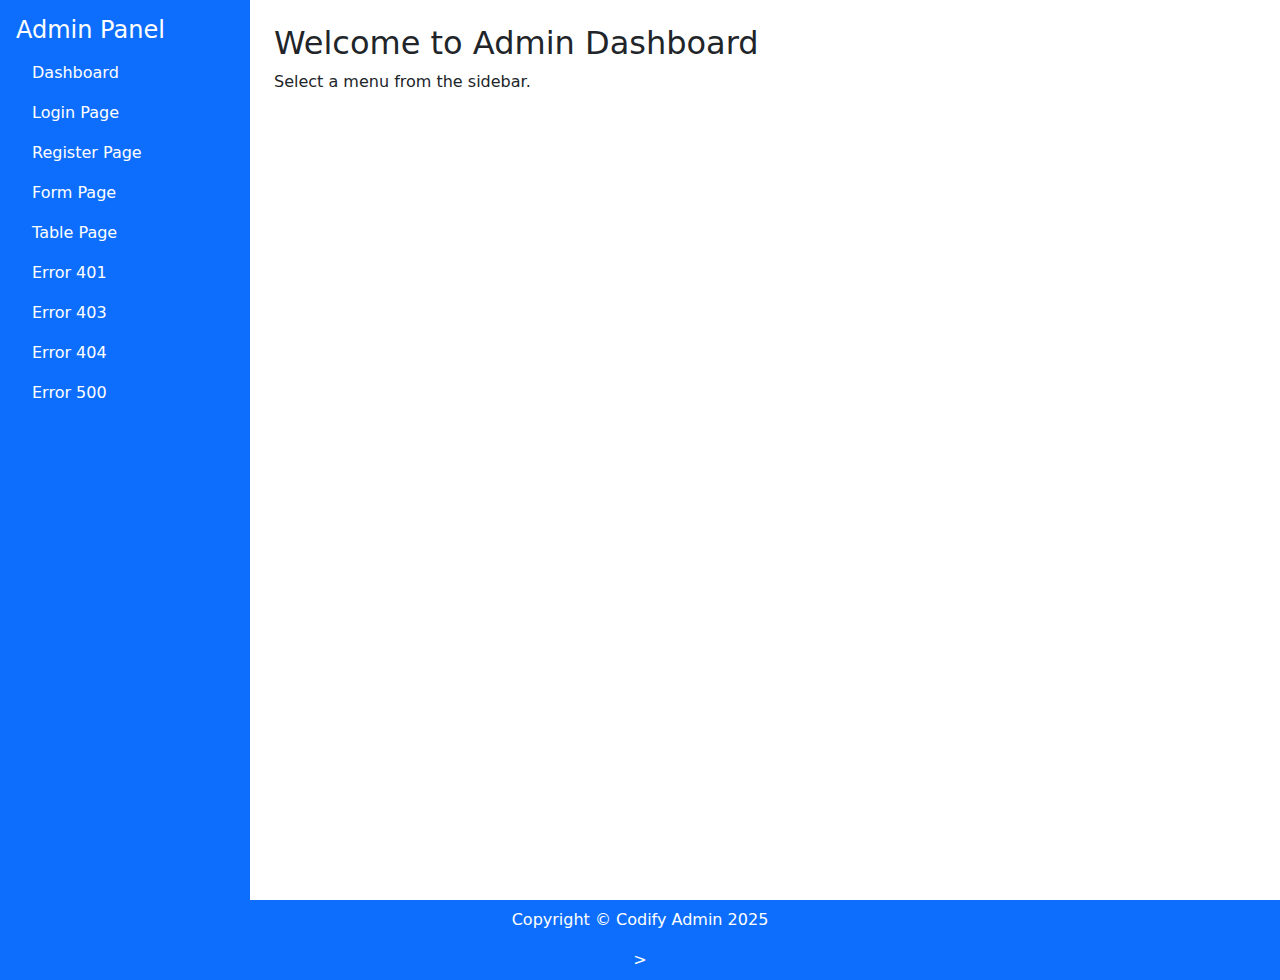
==== index.html @ 09d749e9 "initialize project" ====
<!DOCTYPE html>
<html lang="en">
<head>
    <meta charset="UTF-8">
    <meta name="viewport" content="width=device-width, initial-scale=1.0">
    <title>Admin Template</title>
    <link href="https://cdn.jsdelivr.net/npm/bootstrap@5.3.0/dist/css/bootstrap.min.css" rel="stylesheet">
    <script src="https://cdn.jsdelivr.net/npm/bootstrap@5.3.0/dist/js/bootstrap.bundle.min.js"></script>
</head>
<body>
    <div class="d-flex flex-column vh-100">
        <div class="d-flex flex-grow-1">
            <!-- Sidebar -->
            <div class="bg-primary text-white vh-100 p-3" style="width: 250px;">
                <h4>Admin Panel</h4>
                <ul class="nav flex-column">
                    <li class="nav-item"><a href="#" class="nav-link text-white">Dashboard</a></li>
                    <li class="nav-item"><a href="#" class="nav-link text-white">Login Page</a></li>
                    <li class="nav-item"><a href="#" class="nav-link text-white">Register Page</a></li>
                    <li class="nav-item"><a href="#" class="nav-link text-white">Form Page</a></li>
                    <li class="nav-item"><a href="#" class="nav-link text-white">Table Page</a></li>
                    <li class="nav-item"><a href="#" class="nav-link text-white">Error 401</a></li>
                    <li class="nav-item"><a href="#" class="nav-link text-white">Error 403</a></li>
                    <li class="nav-item"><a href="#" class="nav-link text-white">Error 404</a></li>
                    <li class="nav-item"><a href="#" class="nav-link text-white">Error 500</a></li>
                </ul>
            </div>
            
            <!-- Content -->
            <div class="p-4 flex-grow-1">
                <h2>Welcome to Admin Dashboard</h2>
                <p>Select a menu from the sidebar.</p>
            </div>
        </div>
        
        <!-- Footer -->
        <footer class="bg-primary text-white text-center p-2">
            <p>Copyright © Codify Admin 2025</p>>
        </footer>
    </div>
</body>
</html>
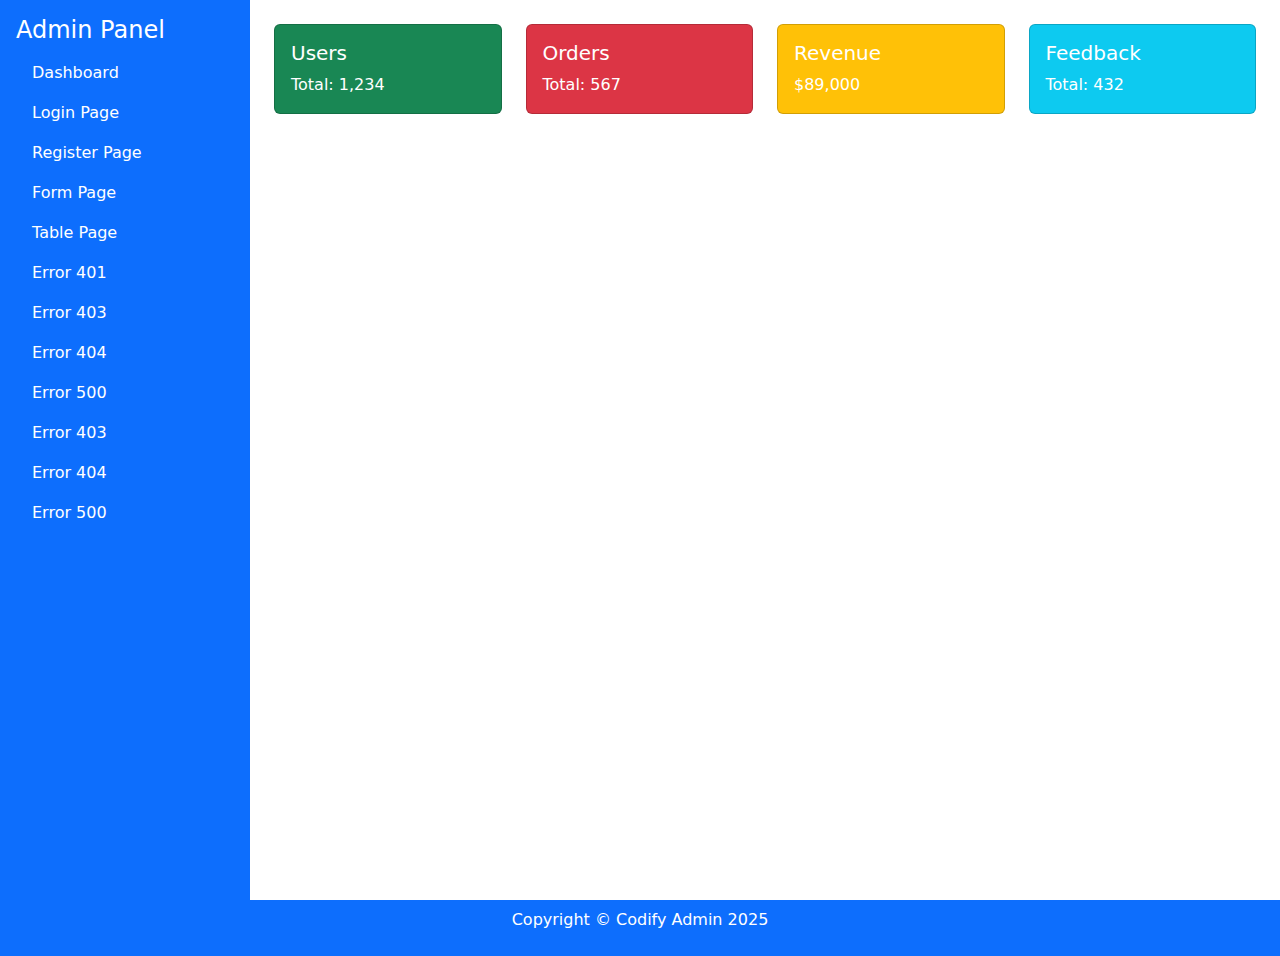
==== commit b02bc773: "add errors page 401,403,404,404,500" ====
--- a/index.html
+++ b/index.html
@@ -14,12 +14,15 @@
             <div class="bg-primary text-white vh-100 p-3" style="width: 250px;">
                 <h4>Admin Panel</h4>
                 <ul class="nav flex-column">
-                    <li class="nav-item"><a href="#" class="nav-link text-white">Dashboard</a></li>
+                    <li class="nav-item"><a href="/dashboard.html" class="nav-link text-white">Dashboard</a></li>
                     <li class="nav-item"><a href="#" class="nav-link text-white">Login Page</a></li>
                     <li class="nav-item"><a href="#" class="nav-link text-white">Register Page</a></li>
-                    <li class="nav-item"><a href="#" class="nav-link text-white">Form Page</a></li>
+                    <li class="nav-item"><a href="/formpage.html" class="nav-link text-white">Form Page</a></li>
                     <li class="nav-item"><a href="#" class="nav-link text-white">Table Page</a></li>
-                    <li class="nav-item"><a href="#" class="nav-link text-white">Error 401</a></li>
+                    <li class="nav-item"><a href="/error401.html" class="nav-link text-white">Error 401</a></li>
+                    <li class="nav-item"><a href="/error403.html" class="nav-link text-white">Error 403</a></li>
+                    <li class="nav-item"><a href="/error404.html" class="nav-link text-white">Error 404</a></li>
+                    <li class="nav-item"><a href="/error500.html" class="nav-link text-white">Error 500</a></li>
                     <li class="nav-item"><a href="#" class="nav-link text-white">Error 403</a></li>
                     <li class="nav-item"><a href="#" class="nav-link text-white">Error 404</a></li>
                     <li class="nav-item"><a href="#" class="nav-link text-white">Error 500</a></li>
@@ -28,14 +31,49 @@
             
             <!-- Content -->
             <div class="p-4 flex-grow-1">
-                <h2>Welcome to Admin Dashboard</h2>
-                <p>Select a menu from the sidebar.</p>
+              
+                
+                <!-- Cards Section -->
+                <div class="row">
+                    <div class="col-md-3">
+                        <div class="card text-white bg-success mb-3">
+                            <div class="card-body">
+                                <h5 class="card-title">Users</h5>
+                                <p class="card-text">Total: 1,234</p>
+                            </div>
+                        </div>
+                    </div>
+                    <div class="col-md-3">
+                        <div class="card text-white bg-danger mb-3">
+                            <div class="card-body">
+                                <h5 class="card-title">Orders</h5>
+                                <p class="card-text">Total: 567</p>
+                            </div>
+                        </div>
+                    </div>
+                    <div class="col-md-3">
+                        <div class="card text-white bg-warning mb-3">
+                            <div class="card-body">
+                                <h5 class="card-title">Revenue</h5>
+                                <p class="card-text">$89,000</p>
+                            </div>
+                        </div>
+                    </div>
+                    <div class="col-md-3">
+                        <div class="card text-white bg-info mb-3">
+                            <div class="card-body">
+                                <h5 class="card-title">Feedback</h5>
+                                <p class="card-text">Total: 432</p>
+                            </div>
+                        </div>
+                    </div>
+                </div>
             </div>
         </div>
         
         <!-- Footer -->
         <footer class="bg-primary text-white text-center p-2">
-            <p>Copyright © Codify Admin 2025</p>>
+            <p>Copyright © Codify Admin 2025</p>
         </footer>
     </div>
 </body>
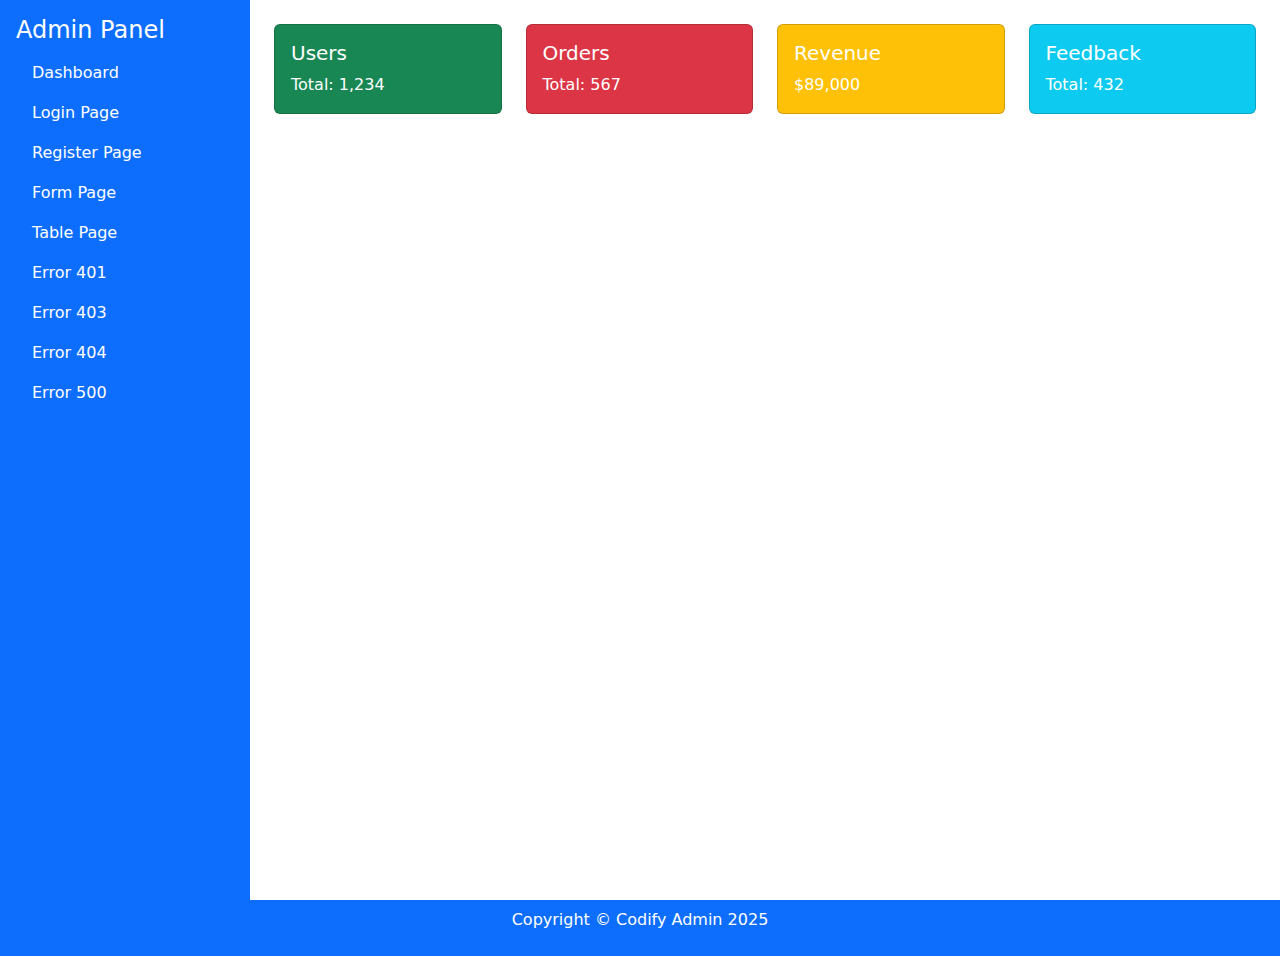
==== commit cf077e14: "add table and fixed the sidebar" ====
--- a/index.html
+++ b/index.html
@@ -8,7 +8,7 @@
     <script src="https://cdn.jsdelivr.net/npm/bootstrap@5.3.0/dist/js/bootstrap.bundle.min.js"></script>
 </head>
 <body>
-    <div class="d-flex flex-column vh-100">
+    <div class="d-flex flex-column vh-150">
         <div class="d-flex flex-grow-1">
             <!-- Sidebar -->
             <div class="bg-primary text-white vh-100 p-3" style="width: 250px;">
@@ -18,14 +18,11 @@
                     <li class="nav-item"><a href="#" class="nav-link text-white">Login Page</a></li>
                     <li class="nav-item"><a href="#" class="nav-link text-white">Register Page</a></li>
                     <li class="nav-item"><a href="/formpage.html" class="nav-link text-white">Form Page</a></li>
-                    <li class="nav-item"><a href="#" class="nav-link text-white">Table Page</a></li>
+                    <li class="nav-item"><a href="/tablePage.html" class="nav-link text-white">Table Page</a></li>
                     <li class="nav-item"><a href="/error401.html" class="nav-link text-white">Error 401</a></li>
                     <li class="nav-item"><a href="/error403.html" class="nav-link text-white">Error 403</a></li>
                     <li class="nav-item"><a href="/error404.html" class="nav-link text-white">Error 404</a></li>
                     <li class="nav-item"><a href="/error500.html" class="nav-link text-white">Error 500</a></li>
-                    <li class="nav-item"><a href="#" class="nav-link text-white">Error 403</a></li>
-                    <li class="nav-item"><a href="#" class="nav-link text-white">Error 404</a></li>
-                    <li class="nav-item"><a href="#" class="nav-link text-white">Error 500</a></li>
                 </ul>
             </div>
             
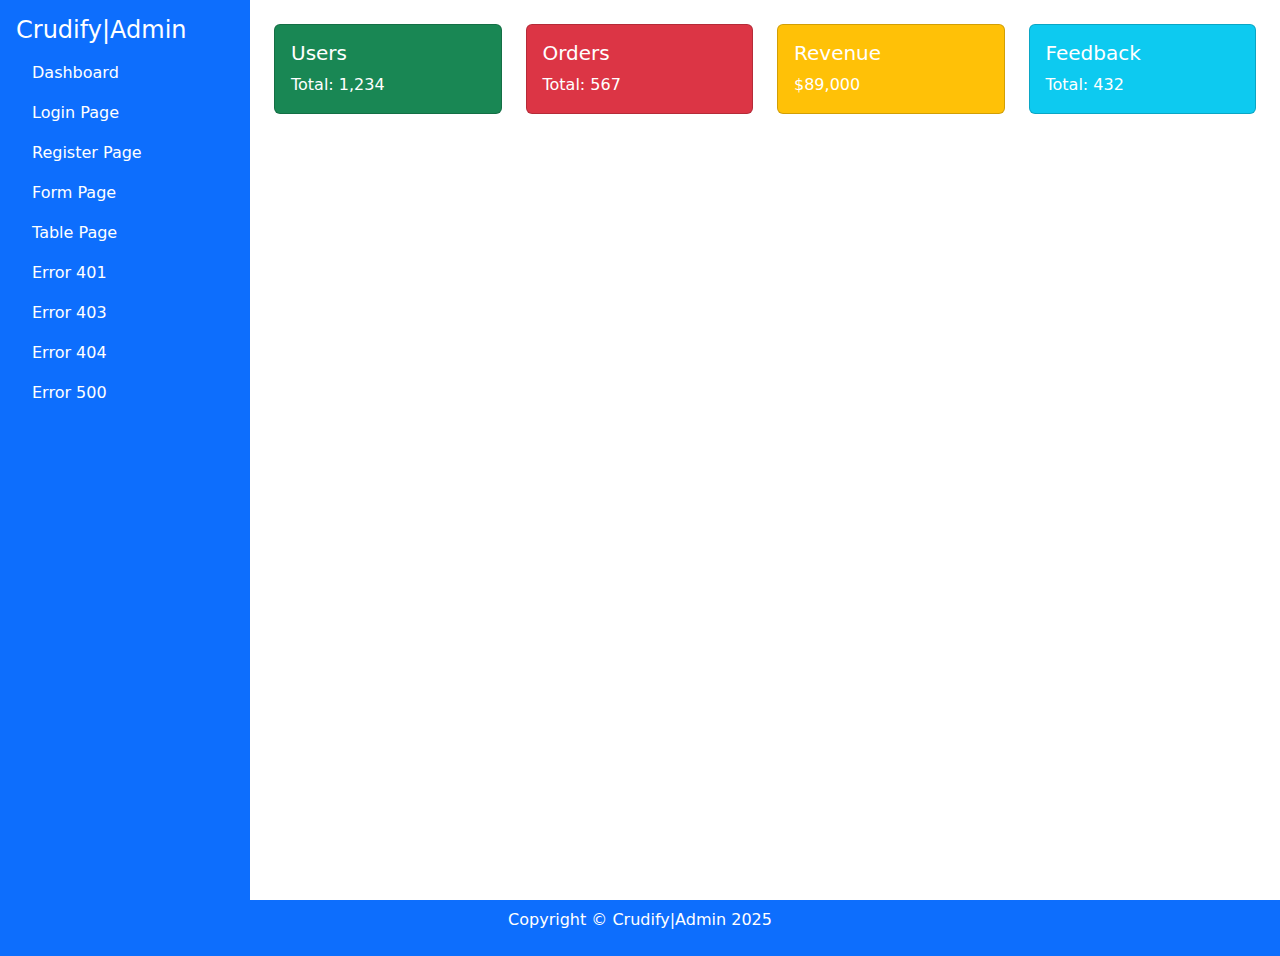
==== commit 4c83b2a0: "fix the footer and add the title" ====
--- a/index.html
+++ b/index.html
@@ -3,7 +3,7 @@
 <head>
     <meta charset="UTF-8">
     <meta name="viewport" content="width=device-width, initial-scale=1.0">
-    <title>Admin Template</title>
+    <title>Crudify|Admin</title>
     <link href="https://cdn.jsdelivr.net/npm/bootstrap@5.3.0/dist/css/bootstrap.min.css" rel="stylesheet">
     <script src="https://cdn.jsdelivr.net/npm/bootstrap@5.3.0/dist/js/bootstrap.bundle.min.js"></script>
 </head>
@@ -12,11 +12,11 @@
         <div class="d-flex flex-grow-1">
             <!-- Sidebar -->
             <div class="bg-primary text-white vh-100 p-3" style="width: 250px;">
-                <h4>Admin Panel</h4>
+                <h4>Crudify|Admin</h4>
                 <ul class="nav flex-column">
                     <li class="nav-item"><a href="/dashboard.html" class="nav-link text-white">Dashboard</a></li>
-                    <li class="nav-item"><a href="#" class="nav-link text-white">Login Page</a></li>
-                    <li class="nav-item"><a href="#" class="nav-link text-white">Register Page</a></li>
+                    <li class="nav-item"><a href="/login.html" class="nav-link text-white">Login Page</a></li>
+                    <li class="nav-item"><a href="/register.html" class="nav-link text-white">Register Page</a></li>
                     <li class="nav-item"><a href="/formpage.html" class="nav-link text-white">Form Page</a></li>
                     <li class="nav-item"><a href="/tablePage.html" class="nav-link text-white">Table Page</a></li>
                     <li class="nav-item"><a href="/error401.html" class="nav-link text-white">Error 401</a></li>
@@ -68,10 +68,11 @@
             </div>
         </div>
         
-        <!-- Footer -->
-        <footer class="bg-primary text-white text-center p-2">
-            <p>Copyright © Codify Admin 2025</p>
-        </footer>
+
     </div>
+     <!-- Footer -->
+     <footer class="bg-primary text-white text-center p-2">
+        <p>Copyright © Crudify|Admin 2025</p>
+    </footer>
 </body>
 </html>
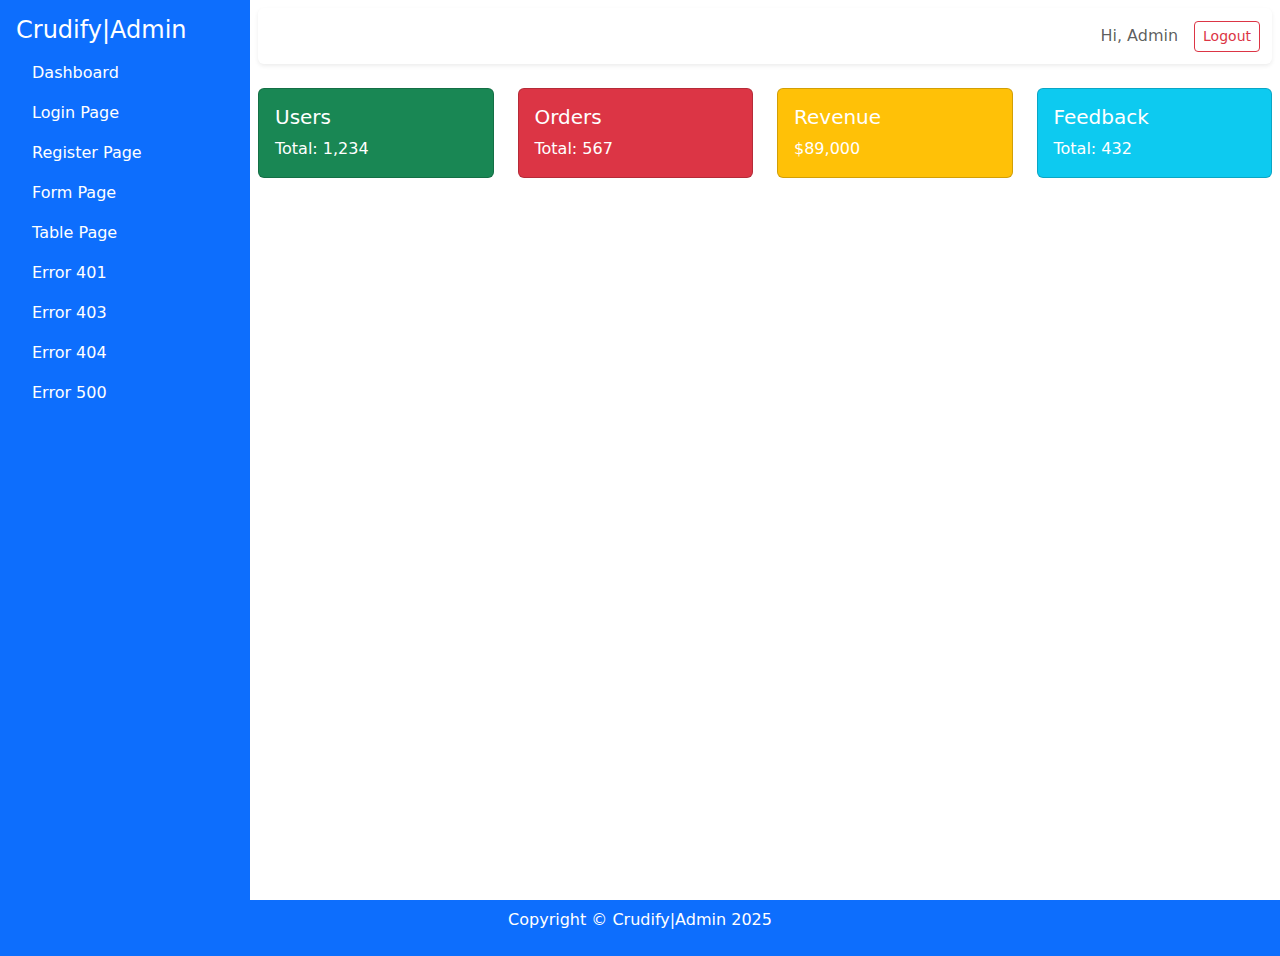
==== commit a5200051: "add logout section" ====
--- a/index.html
+++ b/index.html
@@ -5,6 +5,7 @@
     <meta name="viewport" content="width=device-width, initial-scale=1.0">
     <title>Crudify|Admin</title>
     <link href="https://cdn.jsdelivr.net/npm/bootstrap@5.3.0/dist/css/bootstrap.min.css" rel="stylesheet">
+    <link href="/style.css" rel="stylesheet">
     <script src="https://cdn.jsdelivr.net/npm/bootstrap@5.3.0/dist/js/bootstrap.bundle.min.js"></script>
 </head>
 <body>
@@ -27,8 +28,19 @@
             </div>
             
             <!-- Content -->
-            <div class="p-4 flex-grow-1">
-              
+            <div class="p-1 flex-grow-1">
+              <div class="p-1 flex-grow-1">
+    <!-- Top Navbar -->
+    <nav class="navbar navbar-expand-lg navbar-white bg-white rounded shadow-sm mb-4">
+
+		<div class="container-fluid justify-content-end">
+            <span class="navbar-text me-3">
+                Hi, Admin
+            </span>
+            <a href="/logout.html" class="btn btn-outline-danger btn-sm">Logout</a>
+        </div>
+    </nav>
+
                 
                 <!-- Cards Section -->
                 <div class="row">
--- a/style.css
+++ b/style.css
@@ -0,0 +1,4 @@
+.nav-link:hover {
+    background-color: #003366 !important; /* Warna biru tua */
+    border-radius: 5px;
+}
